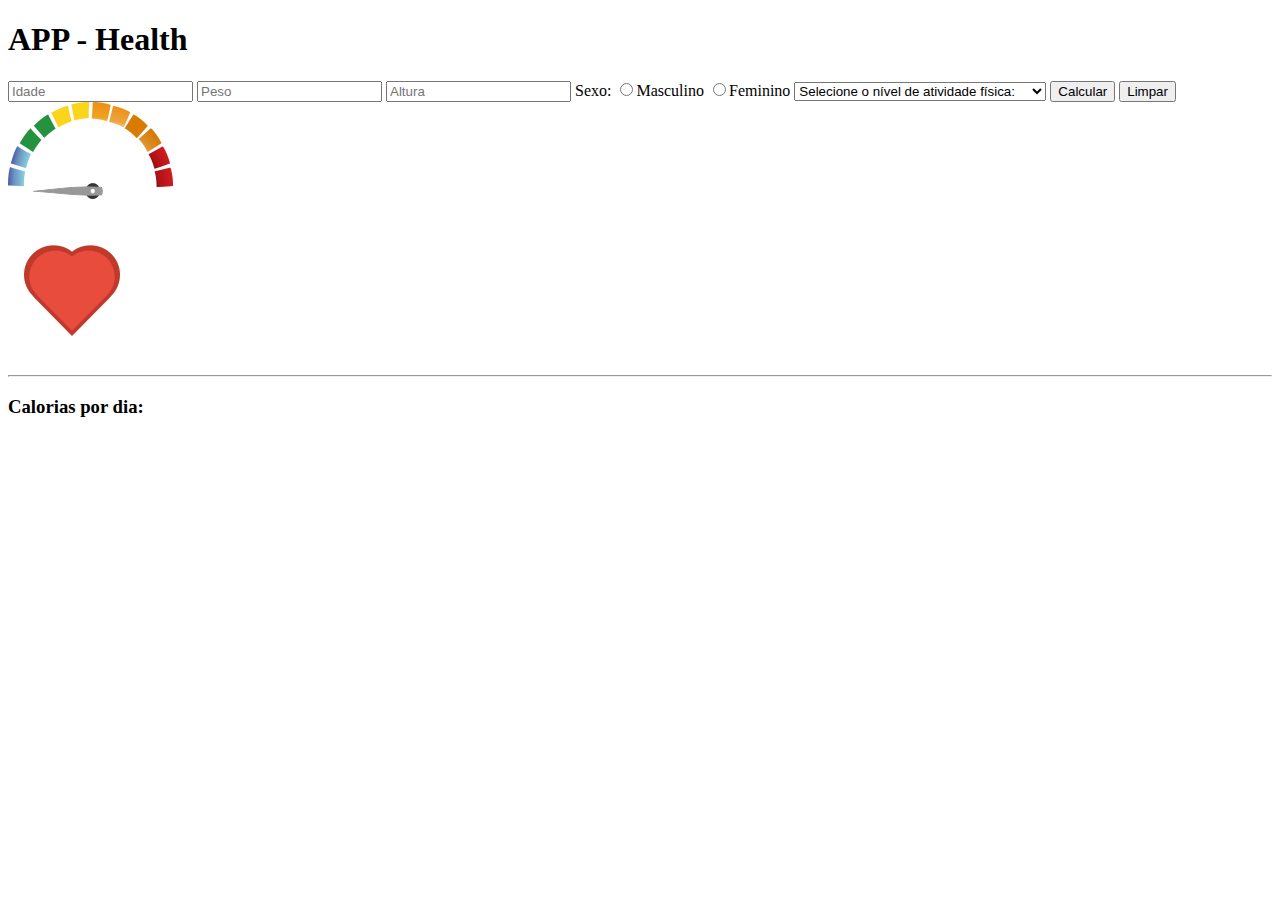
==== JAVASCRIPT/appflex/JAVASCRIPT 1/appGET/index.html @ 03ec7dbd "Add files via upload" ====
<!DOCTYPE html>
<html lang="pt-br">

<head>
    <meta charset="UTF-8">
    <meta http-equiv="X-UA-Compatible" content="IE=edge">
    <meta name="viewport" content="width=device-width, initial-scale=1.0">
    <title>APP - Health</title>
    <link rel="stylesheet" href="style.css">
</head>

<body>
    <h1>APP - Health</h1>
    <form name="frmIMC">
        <input type="number" name="txtIdade" placeholder="Idade">
        <input type="number" name="txtPeso" placeholder="Peso">
        <input type="number" name="txtAltura" placeholder="Altura">
        Sexo:
        <input type="radio" name="grupo" id="m">Masculino
        <input type="radio" name="grupo" id="f">Feminino
        <select name="nivel" id="atividade">
            <option value="" selected>Selecione o nível de atividade física: </option>
            <option value="1.2">Sedentário (trabalho de escritório)</option>
            <option value="1.375">Exercício leve (1-2 dias/semana)</option>
            <option value="1.55">Exercício moderado (3-5 dias/semana)</option>
            <option value="1.725">Exercício pesado (6-7 dias/semana)</option>
            <option value="1.9">Atleta (2x dia)</option>
        </select>
        <input type="button" value="Calcular" onclick="calcular()">
        <input type="reset" value="Limpar" onclick="limpar()">
    </form>
    <img src="icons/reset.png" alt="marcador IMC" id="grafico">
    <h3 id="imc"></h3>
    <h4 id="status"></h4>
    <img src="icons/heart2.png" alt="coração">
    <h3 id="freq"></h3>
    <hr>
    <h3>Calorias por dia:</h3>
    <h4 id="calorias"></h4>
    <script src="get.js"></script>
</body>

</html>
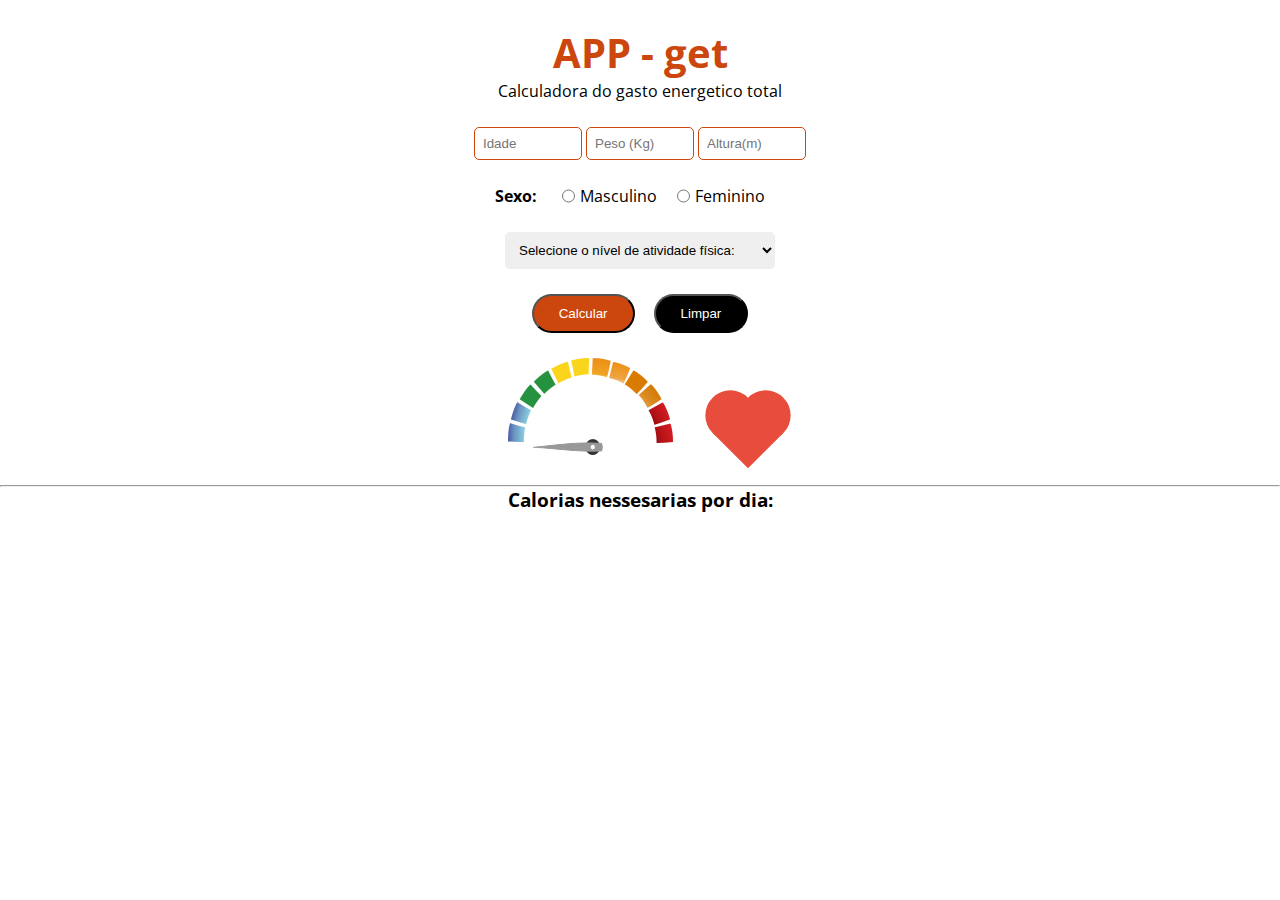
==== commit ce1dab99: "Update index.html" ====
--- a/JAVASCRIPT/appflex/JAVASCRIPT 1/appGET/index.html
+++ b/JAVASCRIPT/appflex/JAVASCRIPT 1/appGET/index.html
@@ -5,19 +5,25 @@
     <meta charset="UTF-8">
     <meta http-equiv="X-UA-Compatible" content="IE=edge">
     <meta name="viewport" content="width=device-width, initial-scale=1.0">
-    <title>APP - Health</title>
+    <title>APP - get</title>
     <link rel="stylesheet" href="style.css">
+    <link rel="icon" href="icons/balanca.png">
 </head>
 
 <body>
-    <h1>APP - Health</h1>
+    <header>
+        <h1>APP - get</h1>
+        <p>Calculadora do gasto energetico total</p>
+    </header>
     <form name="frmIMC">
         <input type="number" name="txtIdade" placeholder="Idade">
-        <input type="number" name="txtPeso" placeholder="Peso">
-        <input type="number" name="txtAltura" placeholder="Altura">
-        Sexo:
-        <input type="radio" name="grupo" id="m">Masculino
-        <input type="radio" name="grupo" id="f">Feminino
+        <input type="number" name="txtPeso" placeholder="Peso (Kg)">
+        <input type="number" name="txtAltura" placeholder="Altura(m)">
+        <div class="Radio">
+            <p> Sexo:</p>
+            <input type="radio" name="grupo" id="m"> <span class="Sexo">Masculino</span>
+            <input type="radio" name="grupo" id="f"> <span class="Sexo"> Feminino</span>
+        </div>
         <select name="nivel" id="atividade">
             <option value="" selected>Selecione o nível de atividade física: </option>
             <option value="1.2">Sedentário (trabalho de escritório)</option>
@@ -26,18 +32,31 @@
             <option value="1.725">Exercício pesado (6-7 dias/semana)</option>
             <option value="1.9">Atleta (2x dia)</option>
         </select>
+        <br>
         <input type="button" value="Calcular" onclick="calcular()">
         <input type="reset" value="Limpar" onclick="limpar()">
     </form>
-    <img src="icons/reset.png" alt="marcador IMC" id="grafico">
-    <h3 id="imc"></h3>
-    <h4 id="status"></h4>
-    <img src="icons/heart2.png" alt="coração">
-    <h3 id="freq"></h3>
+    <!--Info (IMC e FCM)-->
+    <div class="Info">
+        <div class="peso">
+            <img src="icons/reset.png" alt="marcador IMC" id="grafico">
+            <h3 id="imc"></h3>
+            <h4 id="status"></h4>
+        </div>
+        <!--coração-->
+        <div class="fcm">
+            <div class="Coracao">
+                <div class="Quadrado"></div>
+                <div class="Circulo Top"></div>
+                <div class="Circulo Left"></div>
+            </div>
+            <h3 id="freq"></h3>
+        </div>
+    </div>
     <hr>
-    <h3>Calorias por dia:</h3>
+    <h3>Calorias nessesarias por dia:</h3>
     <h4 id="calorias"></h4>
     <script src="get.js"></script>
 </body>
 
-</html>+</html>
--- a/JAVASCRIPT/appflex/JAVASCRIPT 1/appGET/style.css
+++ b/JAVASCRIPT/appflex/JAVASCRIPT 1/appGET/style.css
@@ -0,0 +1,160 @@
+/* Importação de fontes */
+@import url('https://fonts.googleapis.com/css2?family=Josefin+Sans:wght@400;700&family=Open+Sans:wght@400;700&family=Quicksand:wght@400;700&display=swap');
+
+/* CSS Reset */
+
+*{
+    margin: 0;
+    padding: 0;
+}
+
+body{
+    font-family: 'Open Sans', sans-serif;
+    font-size: 1em;
+    text-align: center;
+}
+
+/* cabeçario */
+header {
+    margin: 25px 0px 25px 0px ; /* top right botton left*/
+}
+
+header h1 {
+    font-size: 2.5em;
+    color: #cc470d;
+}
+
+/* Formulario */
+
+input[type=number] {
+    width: 90px;
+    padding: 8px;
+    border-radius: 5px;
+    border: 1px solid #cc470d;
+}
+
+input[type=number]::-webkit-inner-spin-button { /* retirar as setinhas o input number do chrome */
+    -webkit-appearance: none;
+}
+
+input[type=number] { /* retirar as setinhas o input number fire fox*/
+
+    -moz-appearance: textfield;
+    appearance: textfield;
+}
+
+.Radio{
+    display: flex;
+    justify-content: center;
+    margin: 25px 0px 25px 0px;
+}
+
+.Radio p {
+    padding-right: 25px;
+    font-weight: 700;
+}
+
+.Sexo {
+    padding: 0px 20px 0px 5px;
+}
+
+#atividade {
+    margin-bottom: 25px;
+    padding: 10px;
+    border-radius: 5px;
+    border: 1px #cc470d;
+}
+
+input[type=button] {
+    padding: 10px 25px 10px 25px;
+    margin-right: 15px;
+    border-radius: 25px;
+    border: nome;
+    background-color: #cc470d;
+    color: #fff;
+}
+
+input[type=reset] {
+    padding: 10px 25px 10px 25px;
+    border-radius: 25px;
+    border: nome;
+    background-color: #000;
+    color: #fff;
+}
+
+/* Info IMC e FCM*/
+.Info {
+    display: flex;
+    justify-content: center;
+    text-align: center;
+    margin: 25px 0px 25px 0px;
+}
+
+.Peso {
+    text-align: center;
+}
+
+.Fcm {
+    display: flex;
+    justify-content: center;
+    text-align: center;
+
+}
+
+/*Calorias*/
+#calorias {
+    font-size: 2em;
+    font-weight: 700;
+    color: #cc470d;
+}
+
+/* Coração Pulsando */
+
+.Coracao {
+    width: 50px;
+    height: 50px;
+    /*border: 1px solid #00ff00;*/
+    position: relative;
+    transform: rotate(-135deg);
+    margin-left: 50px;
+    animation: pulsar 0.7s infinite alternate;
+    z-index: -1;
+    top: 50px;
+
+}
+
+.Quadrado{
+    width: 50px;
+    height: 50px;
+    /*border: 1px solid #000;*/
+    position: absolute;
+    background-color: #e74c3c; ;
+}
+
+.Circulo {
+    width: 50px;
+    height: 50px;
+   /* border: 1px solid #000;*/
+    border-radius: 50px;
+    position: absolute;
+    background-color: #e74c3c; ;
+
+}
+
+.Top {
+    top: 50%;
+}
+
+.Left{
+    left: 50%;
+}
+
+/* Animação com CSS */
+@keyframes pulsar{
+    0%{
+        transform: scale(0.95) rotate(-135deg);
+    }
+    100%{
+        transform: scale(1.15) rotate(-135deg);
+    }
+}
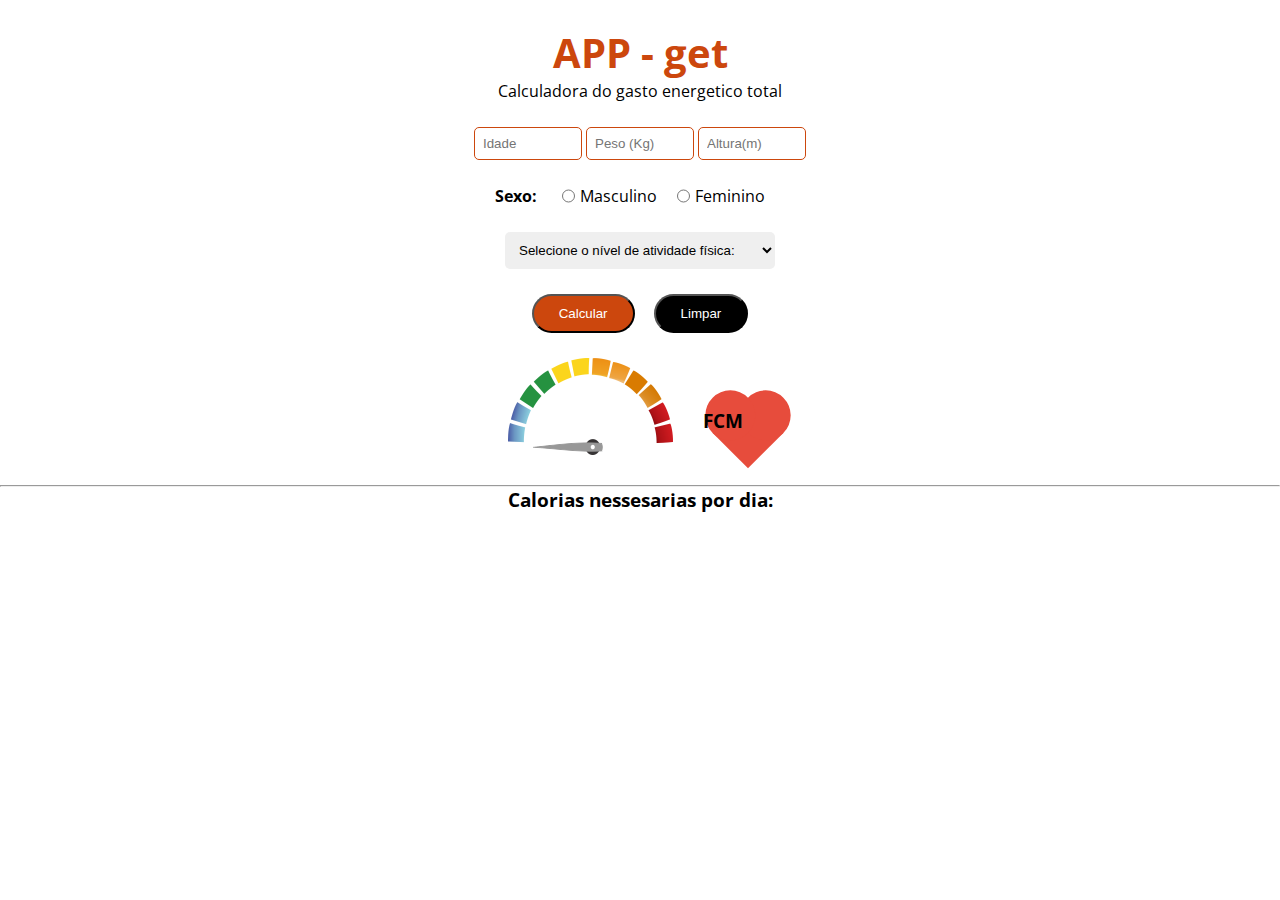
==== commit 420a6bde: "Update index.html" ====
--- a/JAVASCRIPT/appflex/JAVASCRIPT 1/appGET/index.html
+++ b/JAVASCRIPT/appflex/JAVASCRIPT 1/appGET/index.html
@@ -50,7 +50,7 @@
                 <div class="Circulo Top"></div>
                 <div class="Circulo Left"></div>
             </div>
-            <h3 id="freq"></h3>
+            <h3 id="freq">FCM</h3>
         </div>
     </div>
     <hr>
--- a/JAVASCRIPT/appflex/JAVASCRIPT 1/appGET/style.css
+++ b/JAVASCRIPT/appflex/JAVASCRIPT 1/appGET/style.css
@@ -158,3 +158,17 @@
         transform: scale(1.15) rotate(-135deg);
     }
 }
+
+
+/* rotacionar tela */
+@media screen and (min-width: 576px) and (max-width: 992px) and (orientation: landscape) {
+    html {
+      transform: rotate(-90deg);
+      transform-origin: left top;
+      width: 100vh;
+      overflow-x: hidden;
+      position: absolute;
+      top: 100%;
+      left: 0;
+    }
+  }
